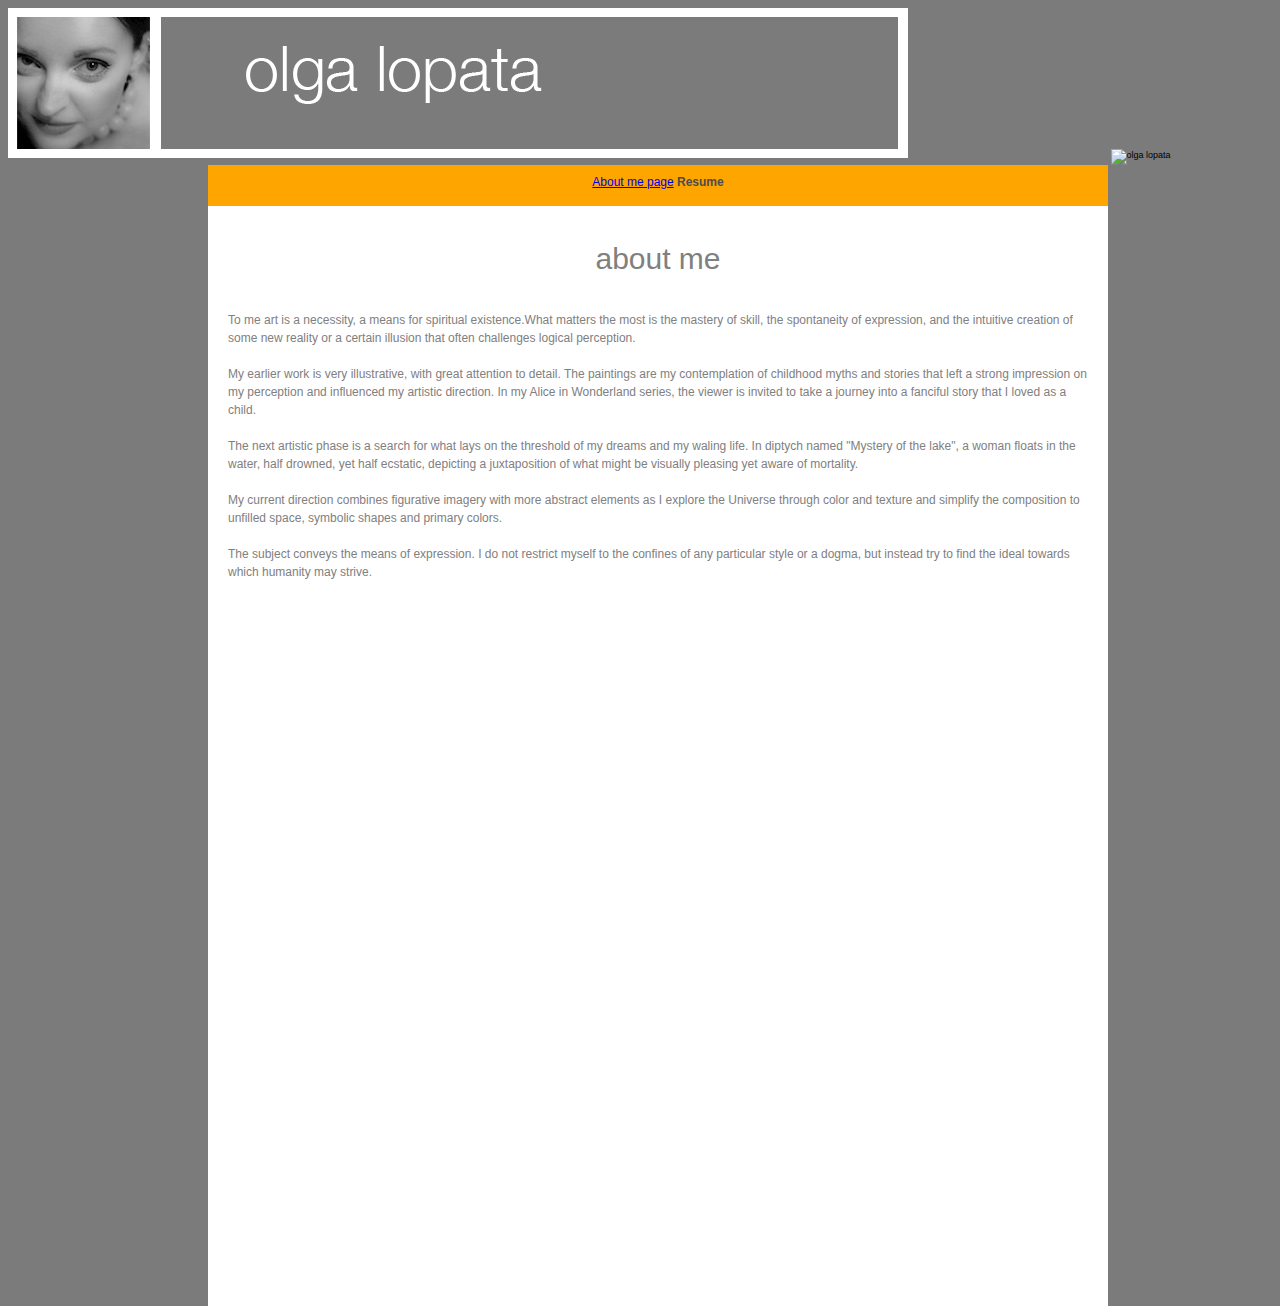
==== Resume/about_me1.html @ a2786b96 "Initial Commit" ====
<!doctype html>
<html lang="en">
  <head>
    <meta charset="utf-8">
    <title>About me</title>
<link rel="stylesheet" href="about_me_style1.css">
</head>
<body>

<img 
<img src="title.jpg" margin-left:202px;">
<img style="margin-left:200px;src="title.jpg" alt="olga lopata"/>

</div>

</div>

<div id="navigation" style="margin-left:200px;width:884px;background-color:#FFA500;height:25px;text-align:center;font-size:12px;color:#4d4b4b;padding:8px;"><a href="about_me.html">About me page</a><strong>  Resume</strong>
    </div>

<div id="content" style="margin-left:200px;background-color:#ffffff;height:1100px;width:900px;float:left;">
<p style="text-align:center;font-size:30px;color:gray;">about me</p>

<p> To me art is a necessity, a means for spiritual existence.What matters the most is the mastery of skill, the spontaneity of
expression, and the intuitive creation of some new reality or a certain illusion that often challenges logical perception. 
<br>
<br>
My earlier work is very illustrative, with great attention to detail. The paintings are my contemplation of childhood myths 
and stories that left a strong impression on my perception and influenced my artistic direction. In my Alice in Wonderland series, 
the viewer is invited to take a journey into a fanciful story that I loved as a child. 
<br>
<br>
The next artistic phase is a search for what lays on the threshold of my dreams and my waling life. In diptych named "Mystery 
of the lake", a woman floats in the water, half drowned, yet half ecstatic, depicting a juxtaposition of what might be visually 
pleasing yet aware of mortality. 
<br>
<br>
My current direction combines figurative imagery with more abstract elements as I explore the Universe through color and texture and simplify the composition to unfilled space, symbolic shapes and primary colors. 
<br>
<br>
The subject conveys the means of expression. I do not restrict myself to the confines of any particular style or a dogma, 
but instead try to find the ideal towards which humanity may strive.
</p>
</div>

 
</body>
</html>
---- Resume/about_me_style1.css ----
body {
    background-color: #7b7b7b;
  	font: 9px/1.5 Arial,Verdana,sans-serif;
    margin: 9;
    padding: 0;
}


h1 {
    height: 2px;
    margin: 20px 0 0;
    font-size: 30px;
    font-family: sans-serif;
    color: gray;

}


h2  {
    font-size: 13px;
    text-align:right;
    font-family: serif;
    color: gray;
}

h3 {
	margin-left:20px;
	color:#4d4b4b;
	font-size:13px;"
}

body {
    background-color: #7b7b7b;
  	font: 9px/1.5 Arial,Verdana,sans-serif;
    margin: 9;
    padding: 0;
}

p {
	margin-left:20px;
	margin-right:20px;
	font-family:arial;
	color:gray;
	font-size:12px;"
}
ul {
	margin-left:20px;
	margin-right:20px;
	font-family:arial;
	color:gray;
	font-size:12px;"

}

div {
	margin: 0;
	font: 11px;
	padding: 9;
}
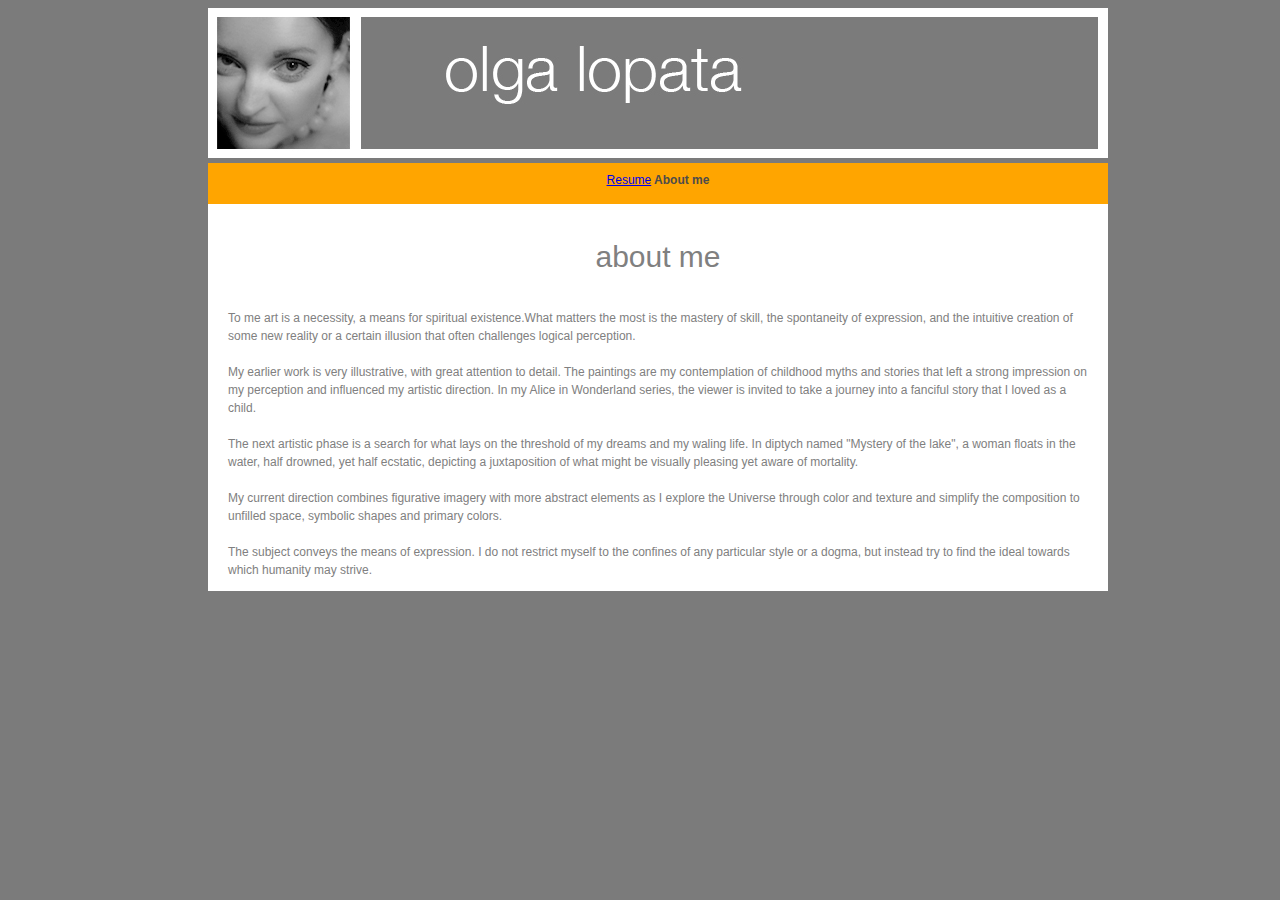
==== commit 263df430: "croped image" ====
--- a/Resume/about_me1.html
+++ b/Resume/about_me1.html
@@ -6,19 +6,14 @@
 <link rel="stylesheet" href="about_me_style1.css">
 </head>
 <body>
-
-<img 
-<img src="title.jpg" margin-left:202px;">
-<img style="margin-left:200px;src="title.jpg" alt="olga lopata"/>
-
-</div>
-
-</div>
-
-<div id="navigation" style="margin-left:200px;width:884px;background-color:#FFA500;height:25px;text-align:center;font-size:12px;color:#4d4b4b;padding:8px;"><a href="about_me.html">About me page</a><strong>  Resume</strong>
+<div id="container" style="margin-left:200px;width:884px;padding:0px;"><img src="title.jpg" alt="olga lopata">
     </div>
 
-<div id="content" style="margin-left:200px;background-color:#ffffff;height:1100px;width:900px;float:left;">
+<div id="navigation" style="margin-left:200px;width:884px;background-color:#FFA500;height:25px;text-align:center;font-size:12px;color:#4d4b4b;padding:8px;"><a href="resume1.html">Resume</a><strong>  About me</strong>
+    </div>
+
+<div id="content" style="margin-left:200px;background-color:#ffffff;height:860
+px;width:900px;float:left;">
 <p style="text-align:center;font-size:30px;color:gray;">about me</p>
 
 <p> To me art is a necessity, a means for spiritual existence.What matters the most is the mastery of skill, the spontaneity of
@@ -40,6 +35,7 @@
 <br>
 The subject conveys the means of expression. I do not restrict myself to the confines of any particular style or a dogma, 
 but instead try to find the ideal towards which humanity may strive.
+<br>
 </p>
 </div>
 
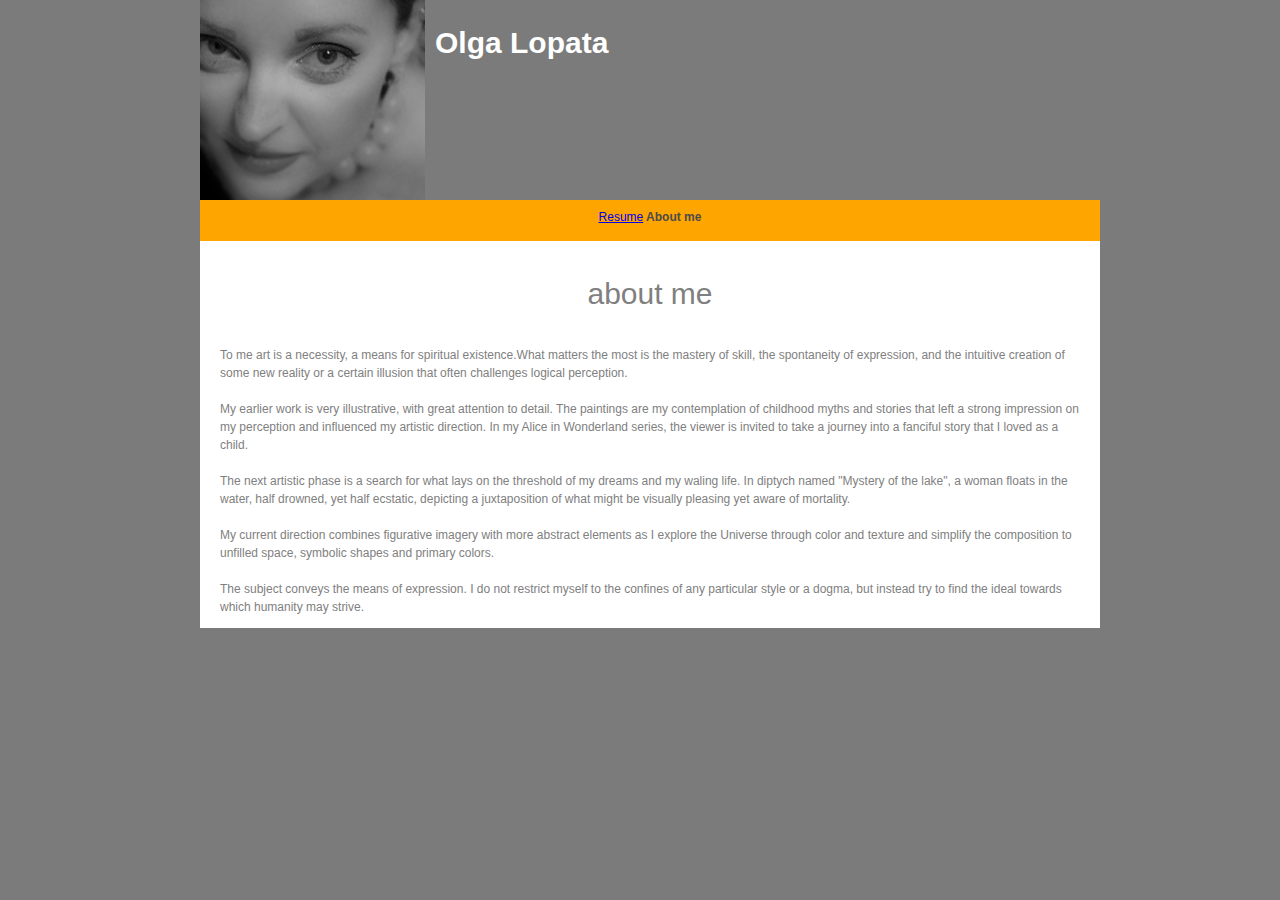
==== commit a6fc724c: "new homeworks" ====
--- a/Resume/about_me1.html
+++ b/Resume/about_me1.html
@@ -6,10 +6,12 @@
 <link rel="stylesheet" href="about_me_style1.css">
 </head>
 <body>
-<div id="container" style="margin-left:200px;width:884px;padding:0px;"><img src="title.jpg" alt="olga lopata">
-    </div>
+<div id="container" style="margin-left:200px;width:884px;padding:0px;">
+	<img src="olga_picture.jpg" alt="olga lopata">
+	<h1>Olga Lopata</h1>
+ </div>
 
-<div id="navigation" style="margin-left:200px;width:884px;background-color:#FFA500;height:25px;text-align:center;font-size:12px;color:#4d4b4b;padding:8px;"><a href="resume1.html">Resume</a><strong>  About me</strong>
+<div id="navigation" style=""><a href="resume1.html">Resume</a><strong>  About me</strong>
     </div>
 
 <div id="content" style="margin-left:200px;background-color:#ffffff;height:860
--- a/Resume/about_me_style1.css
+++ b/Resume/about_me_style1.css
@@ -1,8 +1,11 @@
+html {
+    margin:0;
+}
 
 body {
     background-color: #7b7b7b;
   	font: 9px/1.5 Arial,Verdana,sans-serif;
-    margin: 9;
+    margin: 0;
     padding: 0;
 }
 
@@ -12,8 +15,14 @@
     margin: 20px 0 0;
     font-size: 30px;
     font-family: sans-serif;
-    color: gray;
+    color: white;
+    float: left;
+    padding-left: 10px;
 
+}
+
+img {
+    float: left;
 }
 
 
@@ -59,5 +68,16 @@
 	padding: 9;
 }
 
+#navigation {
+    margin-left:200px;
+    width:884px;
+    background-color:#FFA500;
+    height:25px;
+    text-align:center;
+    font-size:12px;
+    color:#4d4b4b;
+    padding:8px;
+    clear: both;
+}
 
 
